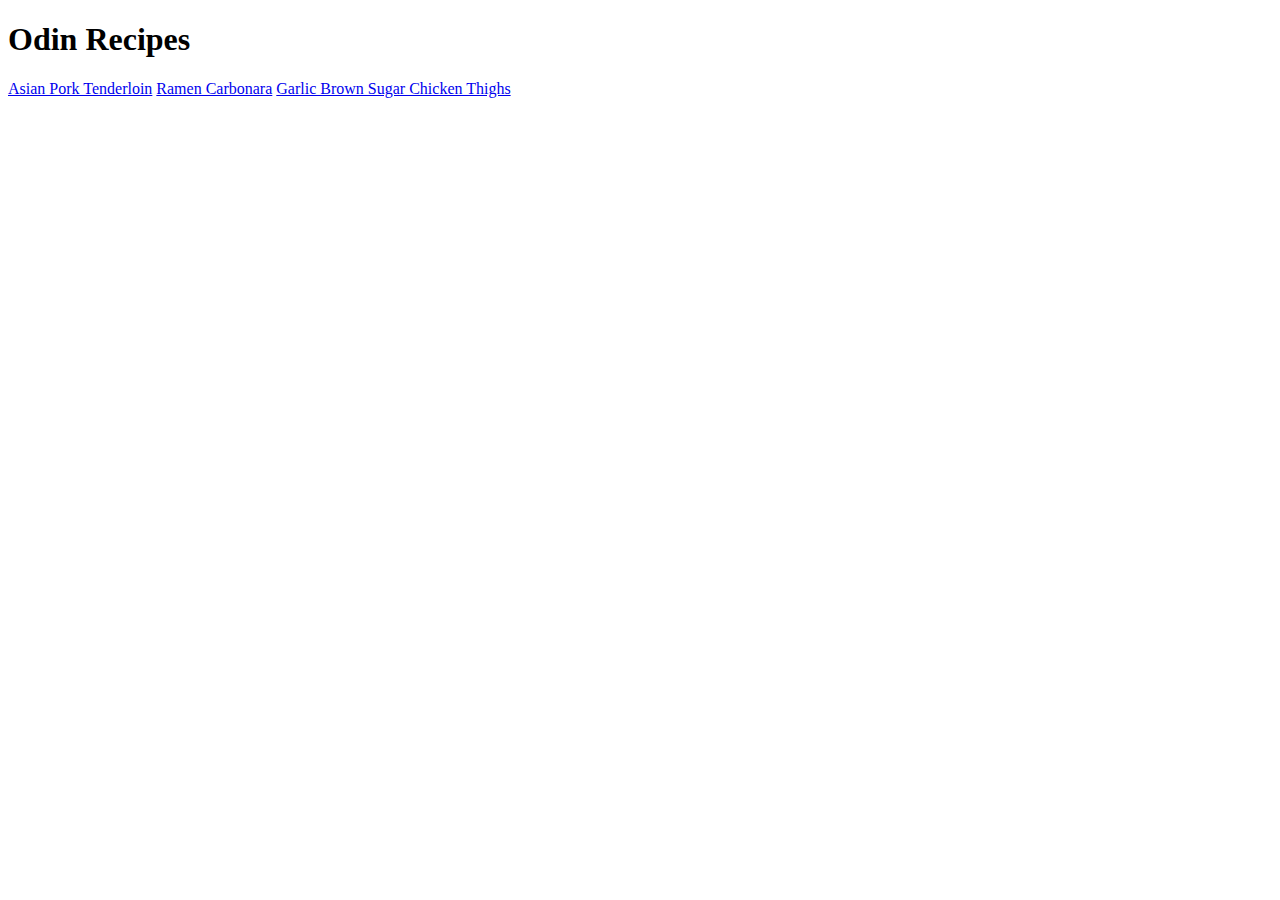
==== index.html @ 75c63fd0 "Create index, recipe pages, add images" ====
<!DOCTYPE html>
<html lang="en">
  <head>
    <meta charset="UTF-8" />
    <title>Odin Recipes</title>
  </head>

  <body>
    <h1>Odin Recipes</h1>
    <a href="recipes/asian-pork-tenderloin.html">Asian Pork Tenderloin</a>
    <a href="recipes/ramen-carbonara.html">Ramen Carbonara</a>
    <a href="recipes/garlic-brown-sugar-chicken-thighs.html">Garlic Brown Sugar Chicken Thighs</a>
  </body>
</html>
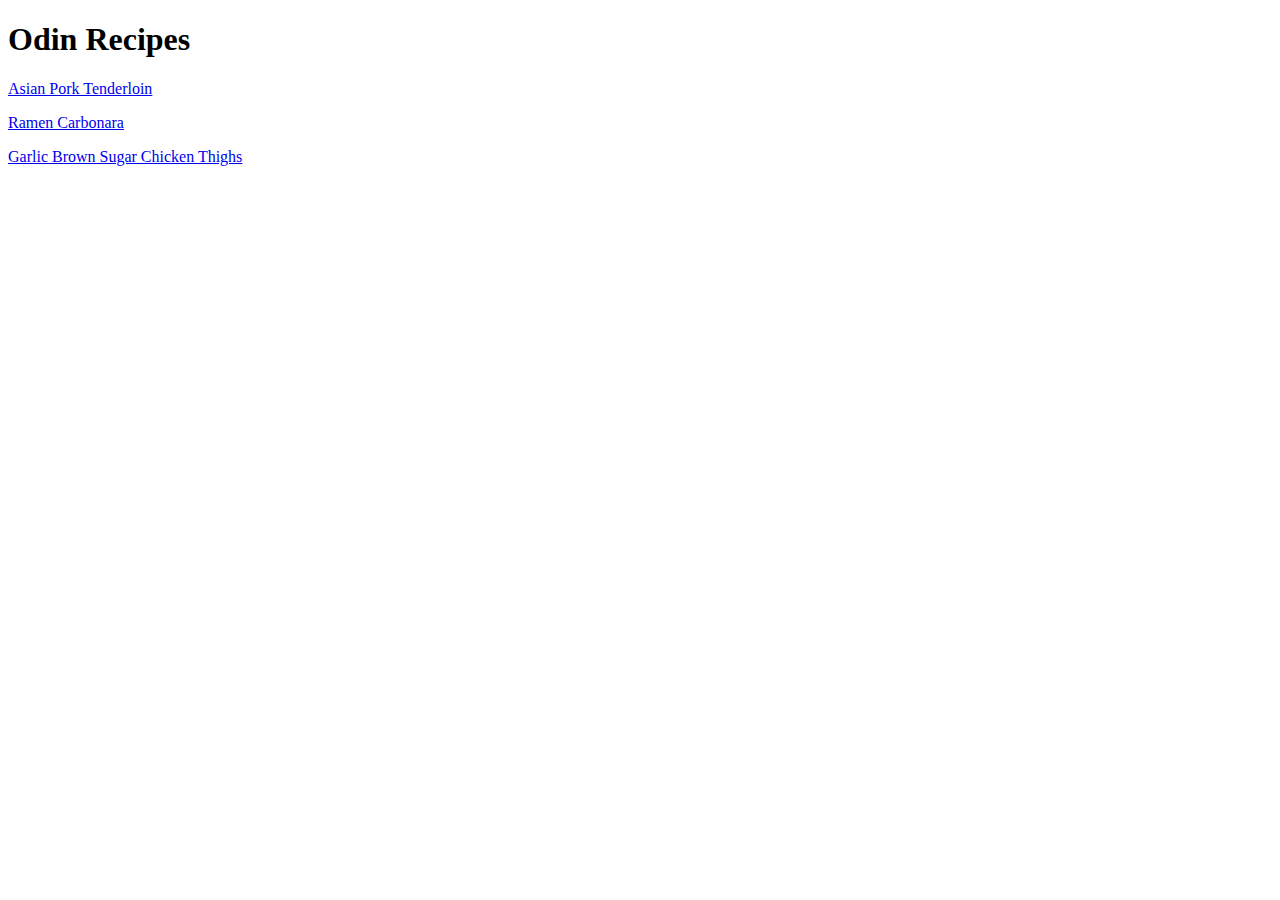
==== commit 8fd0c677: "Complete one recipe page" ====
--- a/index.html
+++ b/index.html
@@ -7,8 +7,14 @@
 
   <body>
     <h1>Odin Recipes</h1>
-    <a href="recipes/asian-pork-tenderloin.html">Asian Pork Tenderloin</a>
-    <a href="recipes/ramen-carbonara.html">Ramen Carbonara</a>
-    <a href="recipes/garlic-brown-sugar-chicken-thighs.html">Garlic Brown Sugar Chicken Thighs</a>
+    <p>
+      <a href="recipes/asian-pork-tenderloin.html">Asian Pork Tenderloin</a>
+    </p>
+    <p><a href="recipes/ramen-carbonara.html">Ramen Carbonara</a></p>
+    <p>
+      <a href="recipes/garlic-brown-sugar-chicken-thighs.html"
+        >Garlic Brown Sugar Chicken Thighs</a
+      >
+    </p>
   </body>
 </html>
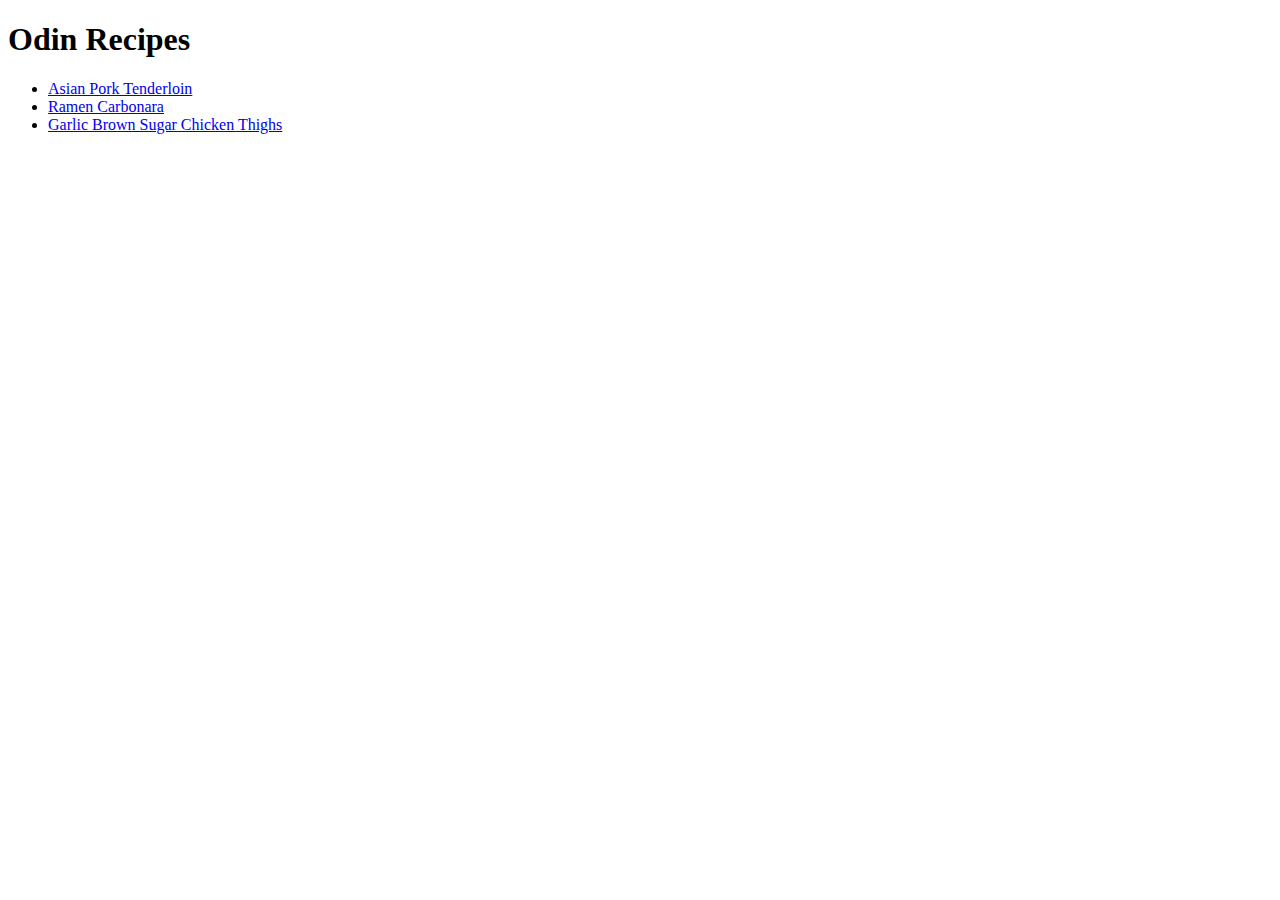
==== commit 4380a2bc: "Create final recipe page, modify index page" ====
--- a/index.html
+++ b/index.html
@@ -7,14 +7,16 @@
 
   <body>
     <h1>Odin Recipes</h1>
-    <p>
-      <a href="recipes/asian-pork-tenderloin.html">Asian Pork Tenderloin</a>
-    </p>
-    <p><a href="recipes/ramen-carbonara.html">Ramen Carbonara</a></p>
-    <p>
-      <a href="recipes/garlic-brown-sugar-chicken-thighs.html"
-        >Garlic Brown Sugar Chicken Thighs</a
-      >
-    </p>
+    <ul>
+      <li>
+        <a href="recipes/asian-pork-tenderloin.html">Asian Pork Tenderloin</a>
+      </li>
+      <li><a href="recipes/ramen-carbonara.html">Ramen Carbonara</a></li>
+      <li>
+        <a href="recipes/garlic-brown-sugar-chicken-thighs.html"
+          >Garlic Brown Sugar Chicken Thighs</a
+        >
+      </li>
+    </ul>
   </body>
 </html>
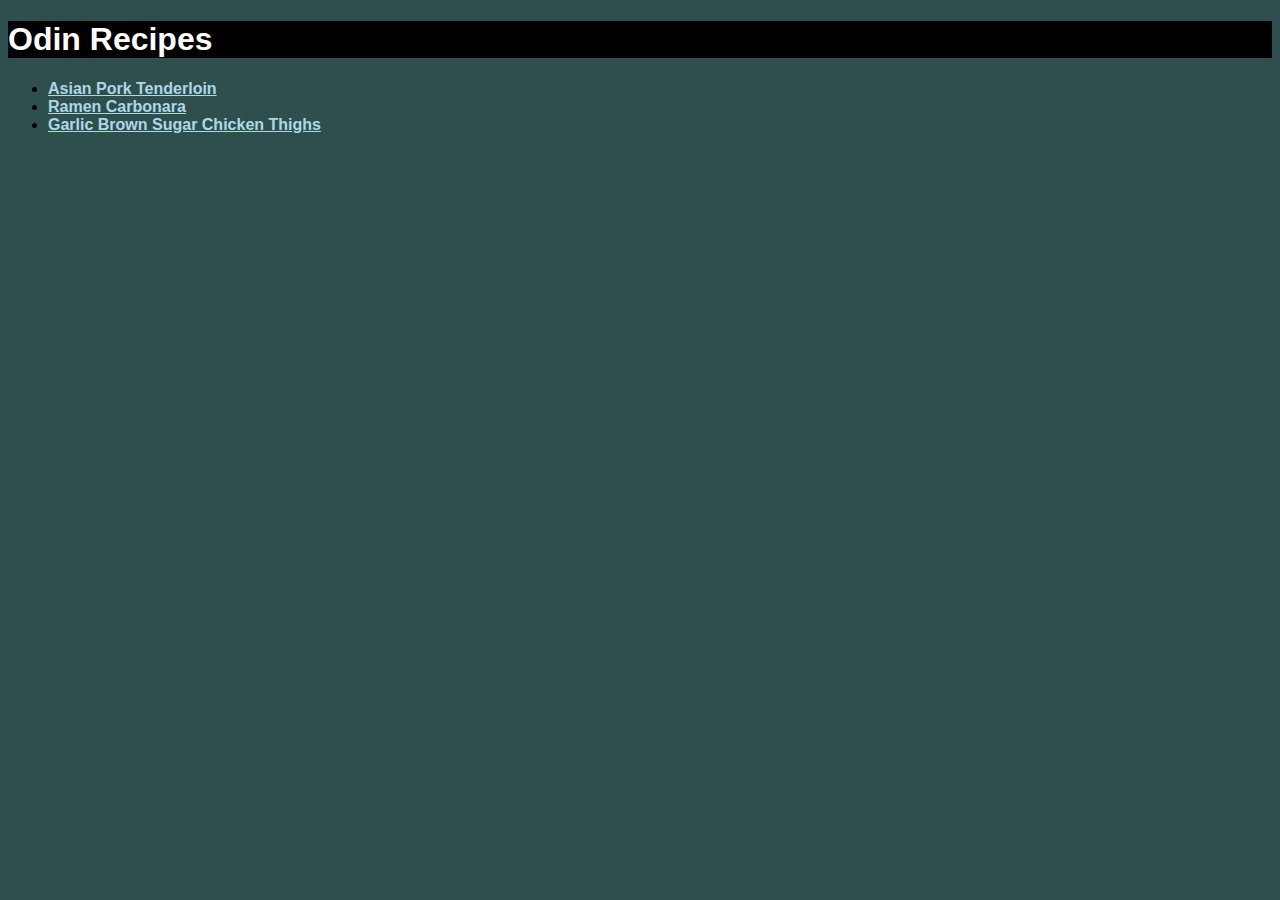
==== commit 0597352a: "Add style to index page" ====
--- a/index.html
+++ b/index.html
@@ -2,21 +2,23 @@
 <html lang="en">
   <head>
     <meta charset="UTF-8" />
+    <meta name="viewport" content="width=device-width, initial-scale=1.0">
     <title>Odin Recipes</title>
+    <link rel="stylesheet" href="style.css">
   </head>
 
   <body>
     <h1>Odin Recipes</h1>
     <ul>
       <li>
-        <a href="recipes/asian-pork-tenderloin.html">Asian Pork Tenderloin</a>
+        <a class="item" href="./recipes/asian-pork-tenderloin.html">Asian Pork Tenderloin</a>
       </li>
-      <li><a href="recipes/ramen-carbonara.html">Ramen Carbonara</a></li>
+      <li><a class="item" href="./recipes/ramen-carbonara.html">Ramen Carbonara</a></li>
       <li>
-        <a href="recipes/garlic-brown-sugar-chicken-thighs.html"
+        <a class="item" href="./recipes/garlic-brown-sugar-chicken-thighs.html"
           >Garlic Brown Sugar Chicken Thighs</a
         >
       </li>
     </ul>
   </body>
-</html>
+</html>--- a/style.css
+++ b/style.css
@@ -0,0 +1,14 @@
+body {
+    font-family: Verdana, Helvetica, sans-serif;
+    background-color: darkslategrey;
+}
+
+h1 {
+    color: white;
+    background-color: black;
+}
+
+.item {
+    color: lightblue;
+    font-weight: bold;
+}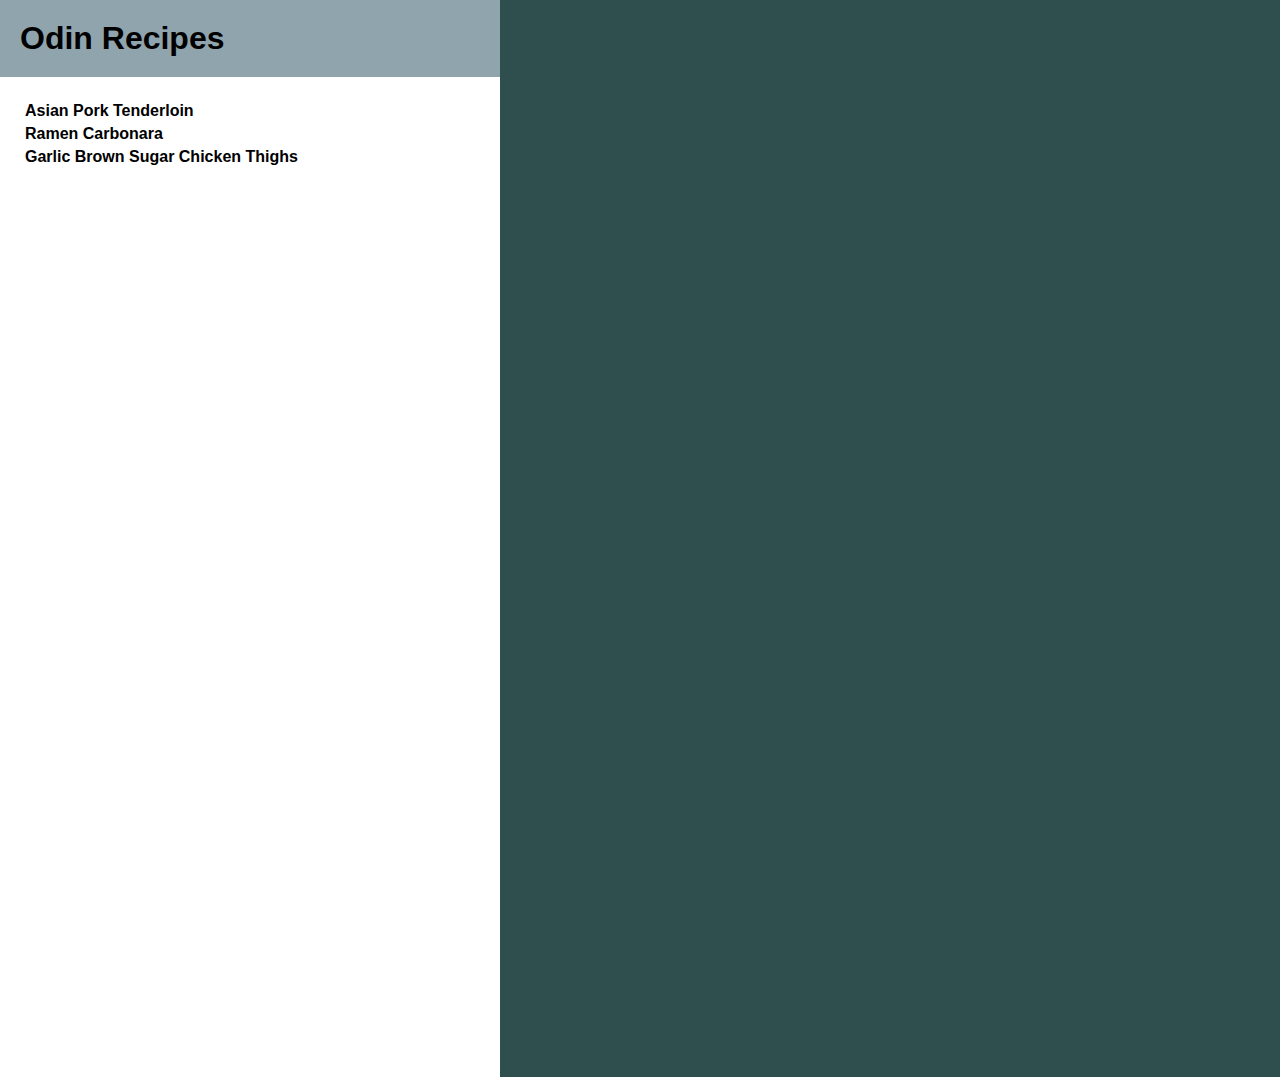
==== commit 715a5442: "Update styles sheet" ====
--- a/index.html
+++ b/index.html
@@ -9,13 +9,13 @@
 
   <body>
     <h1>Odin Recipes</h1>
-    <ul>
+    <ul class="links-list">
       <li>
-        <a class="item" href="./recipes/asian-pork-tenderloin.html">Asian Pork Tenderloin</a>
+        <a href="./recipes/asian-pork-tenderloin.html">Asian Pork Tenderloin</a>
       </li>
-      <li><a class="item" href="./recipes/ramen-carbonara.html">Ramen Carbonara</a></li>
+      <li><a href="./recipes/ramen-carbonara.html">Ramen Carbonara</a></li>
       <li>
-        <a class="item" href="./recipes/garlic-brown-sugar-chicken-thighs.html"
+        <a href="./recipes/garlic-brown-sugar-chicken-thighs.html"
           >Garlic Brown Sugar Chicken Thighs</a
         >
       </li>
--- a/style.css
+++ b/style.css
@@ -1,14 +1,42 @@
+* {
+    margin: 0;
+    padding: 0;
+    box-sizing: border-box;
+}
+
 body {
     font-family: Verdana, Helvetica, sans-serif;
     background-color: darkslategrey;
 }
 
 h1 {
-    color: white;
-    background-color: black;
+    color: black;
+    background-color: #90a4ae;
+    width: 500px;
+    padding: 20px 0 20px 20px;
 }
 
-.item {
-    color: lightblue;
+.links-list a {
+    color: black;
     font-weight: bold;
-}+    padding: 5px 5px 0 5px;
+    display: inline-block;
+    text-decoration: none;
+}
+
+.links-list a:hover {
+    color: black;
+    background-color: #90a4ae;
+    font-weight: bold;
+    padding: 5px 5px 0 5px;
+    display: inline-block;
+    
+}
+
+ul {
+    background-color: white;
+    width: 500px;
+    height: 1000px;
+    padding: 20px 0 20px 20px;
+    list-style: none;
+}
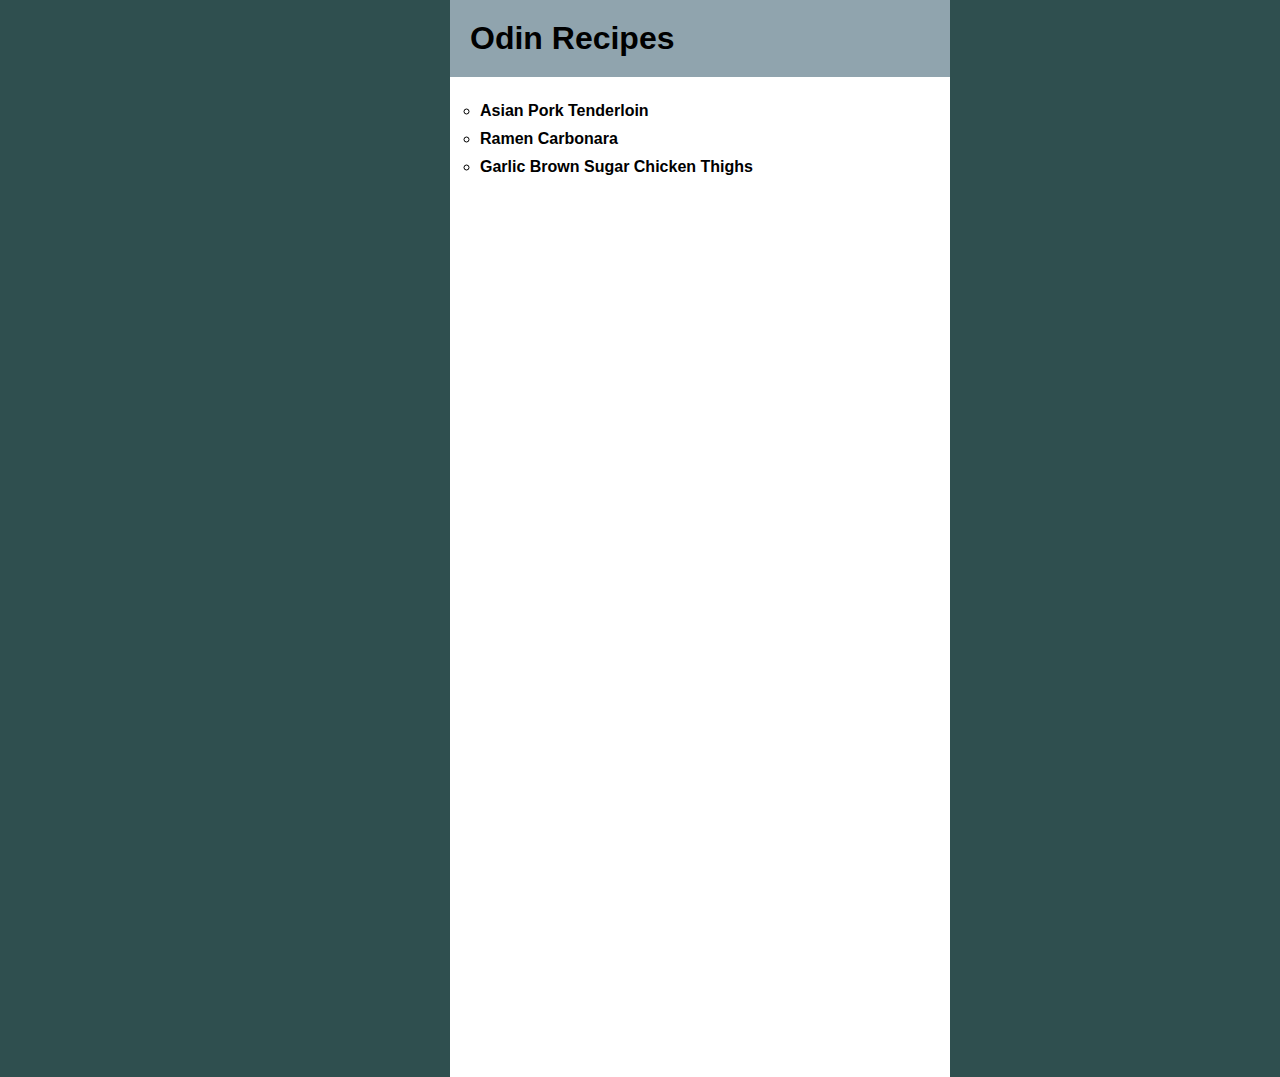
==== commit 6de6e54c: "Modify styles page for additional visual tweaks" ====
--- a/index.html
+++ b/index.html
@@ -2,23 +2,31 @@
 <html lang="en">
   <head>
     <meta charset="UTF-8" />
-    <meta name="viewport" content="width=device-width, initial-scale=1.0">
+    <meta name="viewport" content="width=device-width, initial-scale=1.0" />
     <title>Odin Recipes</title>
-    <link rel="stylesheet" href="style.css">
+    <link rel="stylesheet" href="style.css" />
   </head>
 
   <body>
-    <h1>Odin Recipes</h1>
-    <ul class="links-list">
-      <li>
-        <a href="./recipes/asian-pork-tenderloin.html">Asian Pork Tenderloin</a>
-      </li>
-      <li><a href="./recipes/ramen-carbonara.html">Ramen Carbonara</a></li>
-      <li>
-        <a href="./recipes/garlic-brown-sugar-chicken-thighs.html"
-          >Garlic Brown Sugar Chicken Thighs</a
-        >
-      </li>
-    </ul>
+    <div class="splitscreen">
+      <div class="left"></div>
+
+      <div class="right">
+        <h1>Odin Recipes</h1>
+        <ul class="links-list">
+          <li>
+            <a href="./recipes/asian-pork-tenderloin.html"
+              >Asian Pork Tenderloin</a
+            >
+          </li>
+          <li><a href="./recipes/ramen-carbonara.html">Ramen Carbonara</a></li>
+          <li>
+            <a href="./recipes/garlic-brown-sugar-chicken-thighs.html"
+              >Garlic Brown Sugar Chicken Thighs</a
+            >
+          </li>
+        </ul>
+      </div>
+    </div>
   </body>
-</html>+</html>
--- a/style.css
+++ b/style.css
@@ -19,7 +19,7 @@
 .links-list a {
     color: black;
     font-weight: bold;
-    padding: 5px 5px 0 5px;
+    padding: 5px 5px 5px 0;
     display: inline-block;
     text-decoration: none;
 }
@@ -28,7 +28,7 @@
     color: black;
     background-color: #90a4ae;
     font-weight: bold;
-    padding: 5px 5px 0 5px;
+    padding: 5px 5px 5px 10px;
     display: inline-block;
     
 }
@@ -37,6 +37,14 @@
     background-color: white;
     width: 500px;
     height: 1000px;
-    padding: 20px 0 20px 20px;
-    list-style: none;
+    padding: 20px 0 20px 30px;
+    list-style: circle;
 }
+
+.splitscreen {
+    display: flex;
+}
+
+.left {
+    margin-right: 450px;
+}